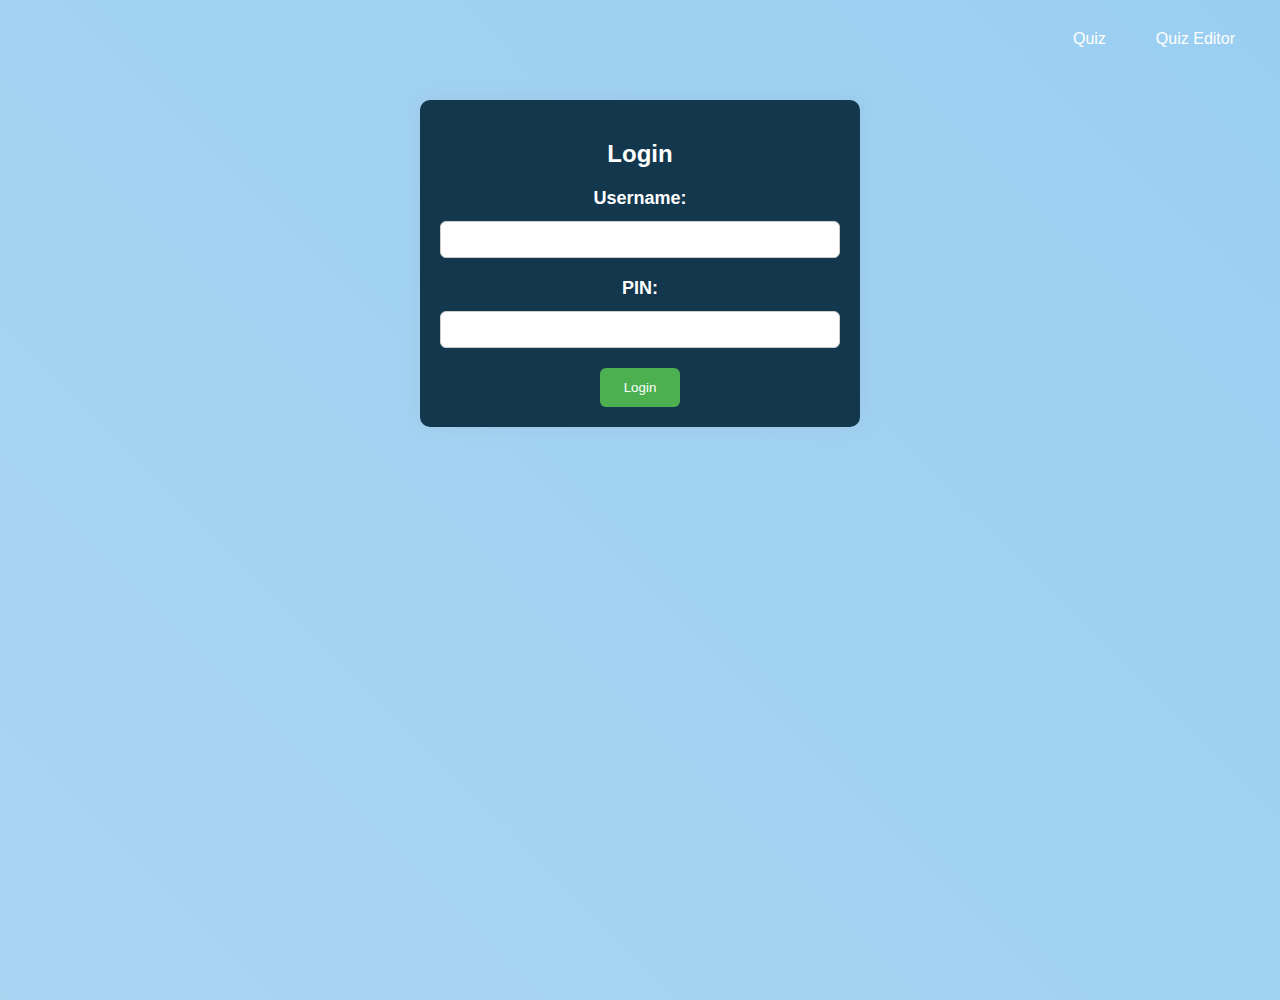
==== QuestionEditor.html @ b5b964e1 "Add files via upload" ====
<!-- QuestionEditor.html -->
<!DOCTYPE html>
<html lang="en">
<head>
    <meta charset="UTF-8">
    <meta name="viewport" content="width=device-width, initial-scale=1.0">
    <title>Question Editor</title>
    <link rel="stylesheet" href="QEStyles.css">
    <style>
        /* Add your CSS styles here */
    </style>
</head>
<body>
    <Div class="MenuOptions">
        <a href="index.html">Quiz  </a><a href="questioneditor.html">Quiz Editor</a>
    </Div>
    <!-- Login Section -->
    <div id="loginSection" class="login-container" style="display: block; text-align: center; margin-top: 100px;">
        <h2 id="loginh2">Login</h2>
        <label for="username" id="usernamelabel">Username:</label>
        <input type="text" id="username" required>
    
        <label for="pin" id="pinlabel">PIN:</label>
        <input type="password" id="pin" required>

        <button type="button" onclick="login()">Login</button>
    </div>

    <!-- Question Editor Section -->
    <div id="questionEditorSection" style="display: none;">
        <h1>Question Editor</h1>
        <form id="questionForm">
        <label for="question">Question:</label>
        <input type="text" id="question" required>
    
        <label for="options">Options (comma-separated):</label>
        <input type="text" id="options" required>
    
        <label for="correctAnswer">Correct Answer:</label>
        <input type="text" id="correctAnswer" required>
    
        <label for="explanation">Explanation:</label>
        <textarea id="explanation" required></textarea>
    
        <button type="button" onclick="addQuestion()">Add Question</button>
        <button type="button" onclick="updateQuestion()">Update Question</button>
        <button type="button" onclick="deleteQuestion()">Delete Question</button>
    </form>

    <!-- Table to display questions -->
    <h2>Question List</h2>
    <table id="questionTable">
        <thead>
            <tr>
                <th>Question</th>
                <th>Options</th>
                <th>Correct Answer</th>
                <th>Explanation</th>
                <th>Actions</th>
            </tr>
        </thead>
        <tbody id="questionTableBody">
            <!-- Table body will be dynamically populated -->
        </tbody>
    </table>

    <!-- Scripts -->
    <script src="questions.js"></script>
    <script src="questioneditor.js"></script>
</body>
</html>
---- QEStyles.css ----
body {
    font-family: 'Arial', sans-serif;
    margin: 0;
    padding: 0;
    background: linear-gradient(45deg, #badbf1, #a9d5f2, #95ccf1, #153042);
    background-size: 400% 400%;
    animation: gradientAnimation 10s ease infinite;
    color: rgb(0, 0, 0);
    display: block;
    align-items: center;
    justify-content: center;
    height: 100vh;
}

@keyframes gradientAnimation {
    0% {
        background-position: 0% 50%;
    }
    50% {
        background-position: 100% 50%;
    }
    100% {
        background-position: 0% 50%;
    }
}

h1, h2 {
    text-align: center;
    color: #121b1f;
}

#loginh2 {
    text-align: center;
}

.login-container {
    width: 80%;
    max-width: 400px;
    padding: 20px;
    background-color: rgba(3, 38, 59, 0.9);
    border-radius: 10px;
    box-shadow: 0 0 15px rgba(154, 177, 201, 0.3);
    color: white;
    margin: auto; /* Center the container horizontally */
}

form {
    max-width: 600px;
    margin: 20px auto;
    background-color: #fff;
    padding: 20px;
    border-radius: 8px;
    box-shadow: 0 0 15px rgba(0, 0, 0, 0.1);
}

label {
    display: block;
    margin-bottom: 12px;
    color: #2d0031;
    font-size: 18px;
    font-weight: bold;
}

input,
textarea {
    width: 100%;
    padding: 10px;
    margin-bottom: 20px;
    border: 1px solid #ccc;
    border-radius: 6px;
    box-sizing: border-box;
}

button {
    background-color: #4caf50;
    color: #fff;
    padding: 12px 24px;
    border: none;
    border-radius: 6px;
    cursor: pointer;
    transition: background-color 0.3s ease;
}

button:hover {
    background-color: #45a049;
}

button:active {
    background-color: #3c9039;
}

button:not(:last-child) {
    margin-right: 10px;
}

/* Styles for the question editor table */
#questionTable {
    width: 80%;
    margin: 0 auto 30px; /* Added margin to the left and right, centered the table */
    border-collapse: collapse;
}

#questionTable th, #questionTable td {
    border: 1px solid #91d1fc;
    padding: 12px;
    text-align: left;
}

#questionTable th {
    background-color: #03224f;
    color: #fff;
}

#questionTable tbody tr:hover {
    background-color: #87d8fb;
}

#questionTable button {
    margin-right: 8px;
    cursor: pointer;
    margin-bottom: 8px;
}

#usernamelabel, #pinlabel, h2 {
    color: white;
}

/* Specific styles for the Question Editor section */
#questionEditorSection {
    text-align: center; /* Center the content in the Question Editor section */
}

#questionEditorSection h1 {
    color: #f0f9fc;
    margin-bottom: 20px;
}

#questionForm label {
    margin-bottom: 10px;
}

/* Menu Options */
.MenuOptions {
    position: absolute;
    top: 20px;
    right: 20px;
}

.MenuOptions a {
    color: white;
    text-decoration: none;
    margin: 0 15px;
    padding: 10px;
    display: inline-block;
    transition: background-color 0.3s ease;
}

.MenuOptions a:hover {
    background-color: #555;
}
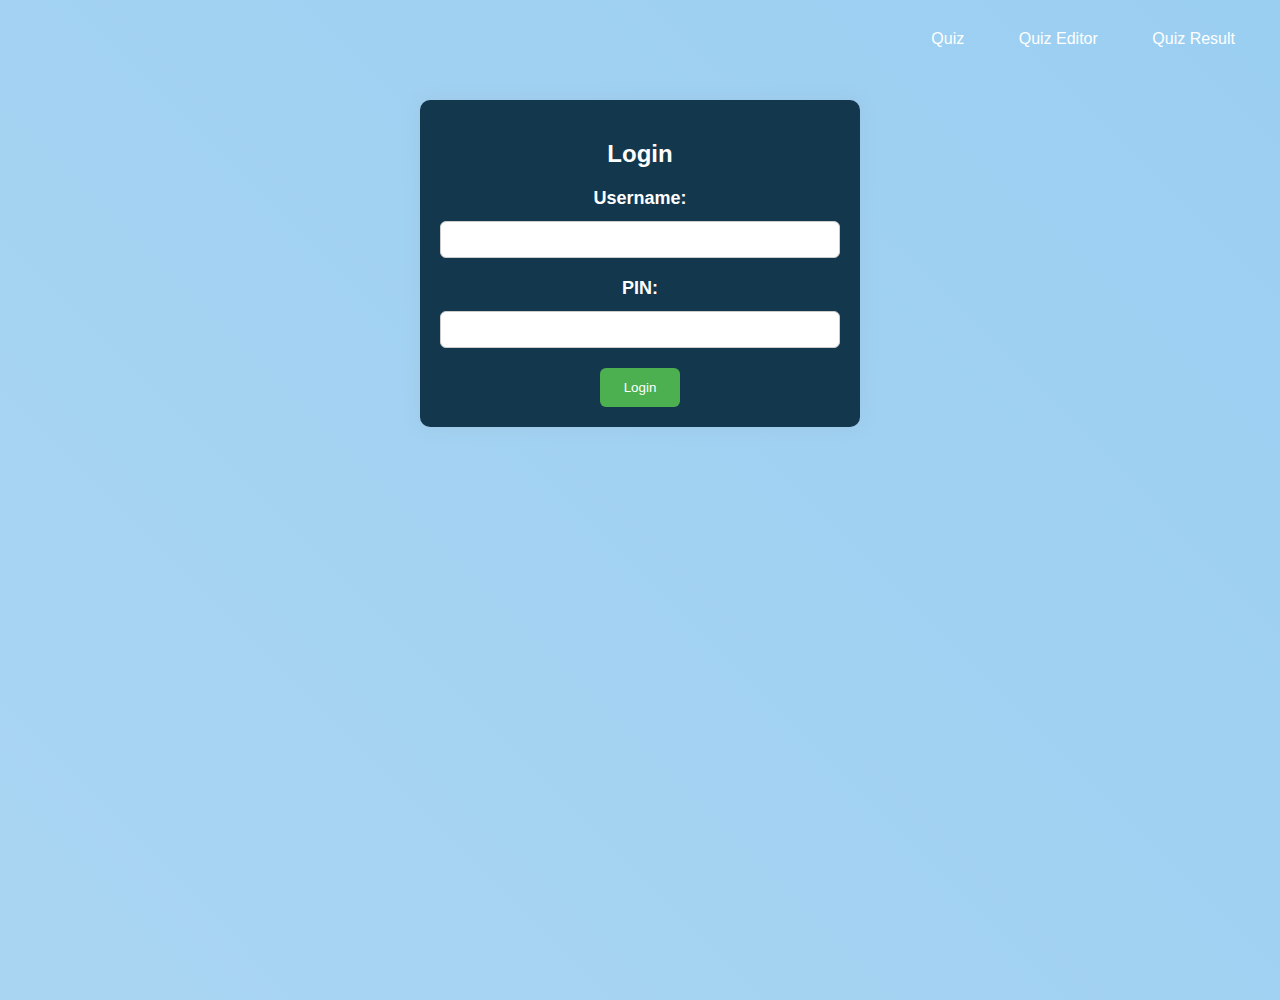
==== commit 8ae04442: "Add files via upload" ====
--- a/QuestionEditor.html
+++ b/QuestionEditor.html
@@ -11,9 +11,11 @@
     </style>
 </head>
 <body>
-    <Div class="MenuOptions">
-        <a href="index.html">Quiz  </a><a href="questioneditor.html">Quiz Editor</a>
-    </Div>
+    <div class="MenuOptions">
+        <a href="index.html">Quiz</a>
+        <a href="questioneditor.html">Quiz Editor</a>
+        <a href="QuizResult.html">Quiz Result</a>
+    </div>
     <!-- Login Section -->
     <div id="loginSection" class="login-container" style="display: block; text-align: center; margin-top: 100px;">
         <h2 id="loginh2">Login</h2>
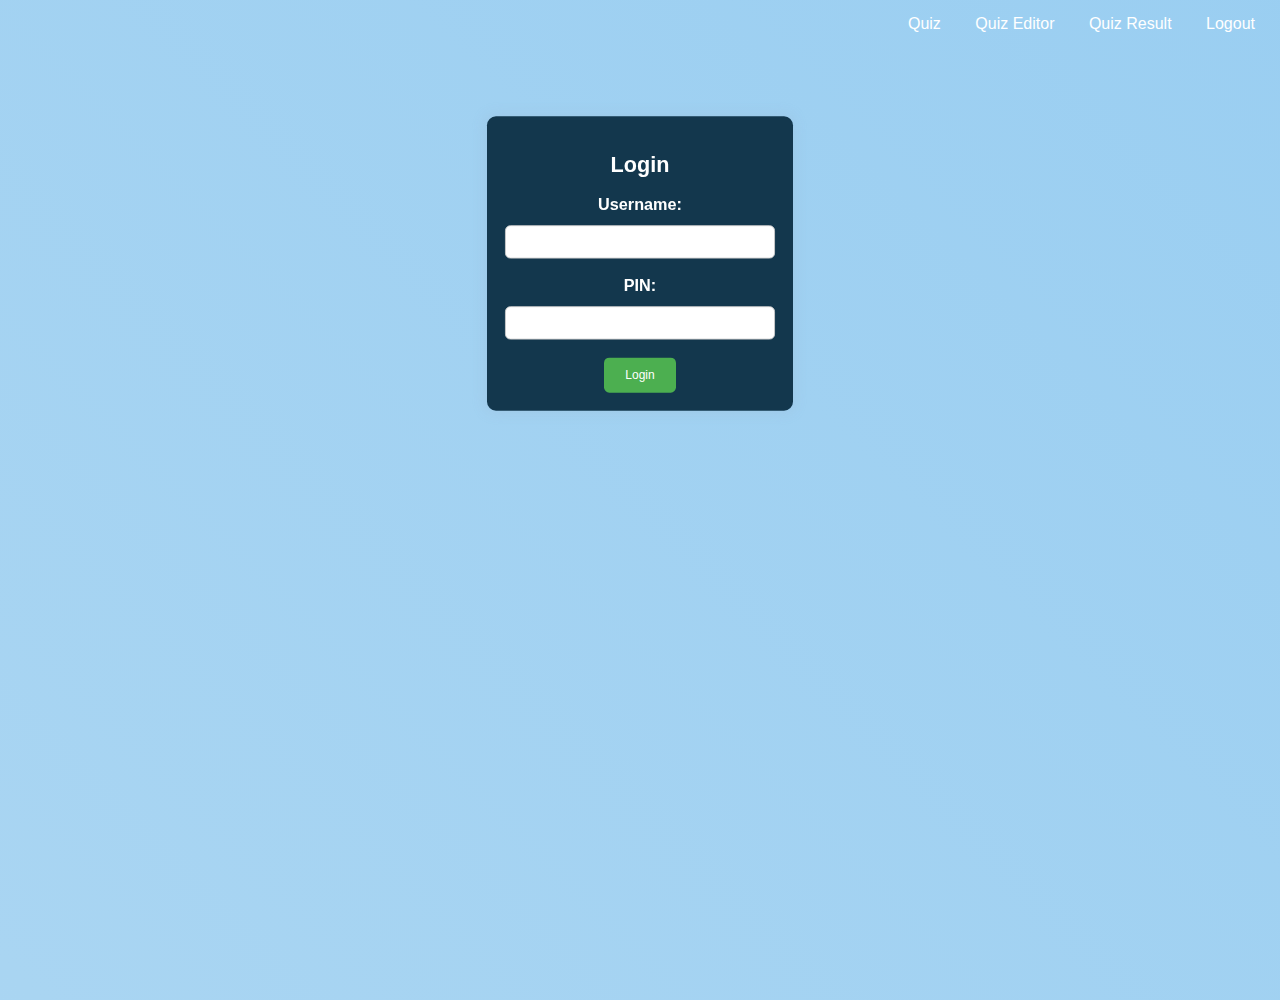
==== commit db8073af: "Add files via upload" ====
--- a/QuestionEditor.html
+++ b/QuestionEditor.html
@@ -1,6 +1,7 @@
 <!-- QuestionEditor.html -->
 <!DOCTYPE html>
 <html lang="en">
+
 <head>
     <meta charset="UTF-8">
     <meta name="viewport" content="width=device-width, initial-scale=1.0">
@@ -10,18 +11,20 @@
         /* Add your CSS styles here */
     </style>
 </head>
+
 <body>
     <div class="MenuOptions">
         <a href="index.html">Quiz</a>
         <a href="questioneditor.html">Quiz Editor</a>
-        <a href="QuizResult.html">Quiz Result</a>
+        <a href="QuizReport.html">Quiz Result</a>
+        <a onclick="logout()">Logout</a>
     </div>
     <!-- Login Section -->
     <div id="loginSection" class="login-container" style="display: block; text-align: center; margin-top: 100px;">
         <h2 id="loginh2">Login</h2>
         <label for="username" id="usernamelabel">Username:</label>
         <input type="text" id="username" required>
-    
+
         <label for="pin" id="pinlabel">PIN:</label>
         <input type="password" id="pin" required>
 
@@ -32,42 +35,43 @@
     <div id="questionEditorSection" style="display: none;">
         <h1>Question Editor</h1>
         <form id="questionForm">
-        <label for="question">Question:</label>
-        <input type="text" id="question" required>
-    
-        <label for="options">Options (comma-separated):</label>
-        <input type="text" id="options" required>
-    
-        <label for="correctAnswer">Correct Answer:</label>
-        <input type="text" id="correctAnswer" required>
-    
-        <label for="explanation">Explanation:</label>
-        <textarea id="explanation" required></textarea>
-    
-        <button type="button" onclick="addQuestion()">Add Question</button>
-        <button type="button" onclick="updateQuestion()">Update Question</button>
-        <button type="button" onclick="deleteQuestion()">Delete Question</button>
-    </form>
+            <label for="question">Question:</label>
+            <input type="text" id="question" required>
 
-    <!-- Table to display questions -->
-    <h2>Question List</h2>
-    <table id="questionTable">
-        <thead>
-            <tr>
-                <th>Question</th>
-                <th>Options</th>
-                <th>Correct Answer</th>
-                <th>Explanation</th>
-                <th>Actions</th>
-            </tr>
-        </thead>
-        <tbody id="questionTableBody">
-            <!-- Table body will be dynamically populated -->
-        </tbody>
-    </table>
+            <label for="options">Options (comma-separated):</label>
+            <input type="text" id="options" required>
 
-    <!-- Scripts -->
-    <script src="questions.js"></script>
-    <script src="questioneditor.js"></script>
+            <label for="correctAnswer">Correct Answer:</label>
+            <input type="text" id="correctAnswer" required>
+
+            <label for="explanation">Explanation:</label>
+            <textarea id="explanation" required></textarea>
+
+            <button type="button" onclick="addQuestion()">Add Question</button>
+            <button type="button" onclick="updateQuestion()">Update Question</button>
+            <button type="button" onclick="deleteQuestion()">Delete Question</button>
+        </form>
+
+        <!-- Table to display questions -->
+        <h2>Question List</h2>
+        <table id="questionTable">
+            <thead>
+                <tr>
+                    <th>Question</th>
+                    <th>Options</th>
+                    <th>Correct Answer</th>
+                    <th>Explanation</th>
+                    <th>Actions</th>
+                </tr>
+            </thead>
+            <tbody id="questionTableBody">
+                <!-- Table body will be dynamically populated -->
+            </tbody>
+        </table>
+
+        <!-- Scripts -->
+        <script src="questions.js"></script>
+        <script src="questioneditor.js"></script>
 </body>
-</html>
+
+</html>--- a/QEStyles.css
+++ b/QEStyles.css
@@ -16,15 +16,18 @@
     0% {
         background-position: 0% 50%;
     }
+
     50% {
         background-position: 100% 50%;
     }
+
     100% {
         background-position: 0% 50%;
     }
 }
 
-h1, h2 {
+h1,
+h2 {
     text-align: center;
     color: #121b1f;
 }
@@ -35,13 +38,15 @@
 
 .login-container {
     width: 80%;
-    max-width: 400px;
+    max-width: 300px;
     padding: 20px;
     background-color: rgba(3, 38, 59, 0.9);
     border-radius: 10px;
     box-shadow: 0 0 15px rgba(154, 177, 201, 0.3);
     color: white;
-    margin: auto; /* Center the container horizontally */
+    margin: auto;
+    /* Center the container horizontally */
+    scale: 90%;
 }
 
 form {
@@ -96,11 +101,13 @@
 /* Styles for the question editor table */
 #questionTable {
     width: 80%;
-    margin: 0 auto 30px; /* Added margin to the left and right, centered the table */
+    margin: 0 auto 30px;
+    /* Added margin to the left and right, centered the table */
     border-collapse: collapse;
 }
 
-#questionTable th, #questionTable td {
+#questionTable th,
+#questionTable td {
     border: 1px solid #91d1fc;
     padding: 12px;
     text-align: left;
@@ -121,13 +128,16 @@
     margin-bottom: 8px;
 }
 
-#usernamelabel, #pinlabel, h2 {
+#usernamelabel,
+#pinlabel,
+h2 {
     color: white;
 }
 
 /* Specific styles for the Question Editor section */
 #questionEditorSection {
-    text-align: center; /* Center the content in the Question Editor section */
+    text-align: center;
+    /* Center the content in the Question Editor section */
 }
 
 #questionEditorSection h1 {
@@ -142,19 +152,20 @@
 /* Menu Options */
 .MenuOptions {
     position: absolute;
-    top: 20px;
-    right: 20px;
+    top: 10px;
+    right: 10px;
 }
 
 .MenuOptions a {
     color: white;
     text-decoration: none;
-    margin: 0 15px;
-    padding: 10px;
+    margin: 0 10px;
+    padding: 5px;
     display: inline-block;
     transition: background-color 0.3s ease;
 }
 
 .MenuOptions a:hover {
-    background-color: #555;
-}
+    color: #0c0101;
+    scale: 105%;
+}